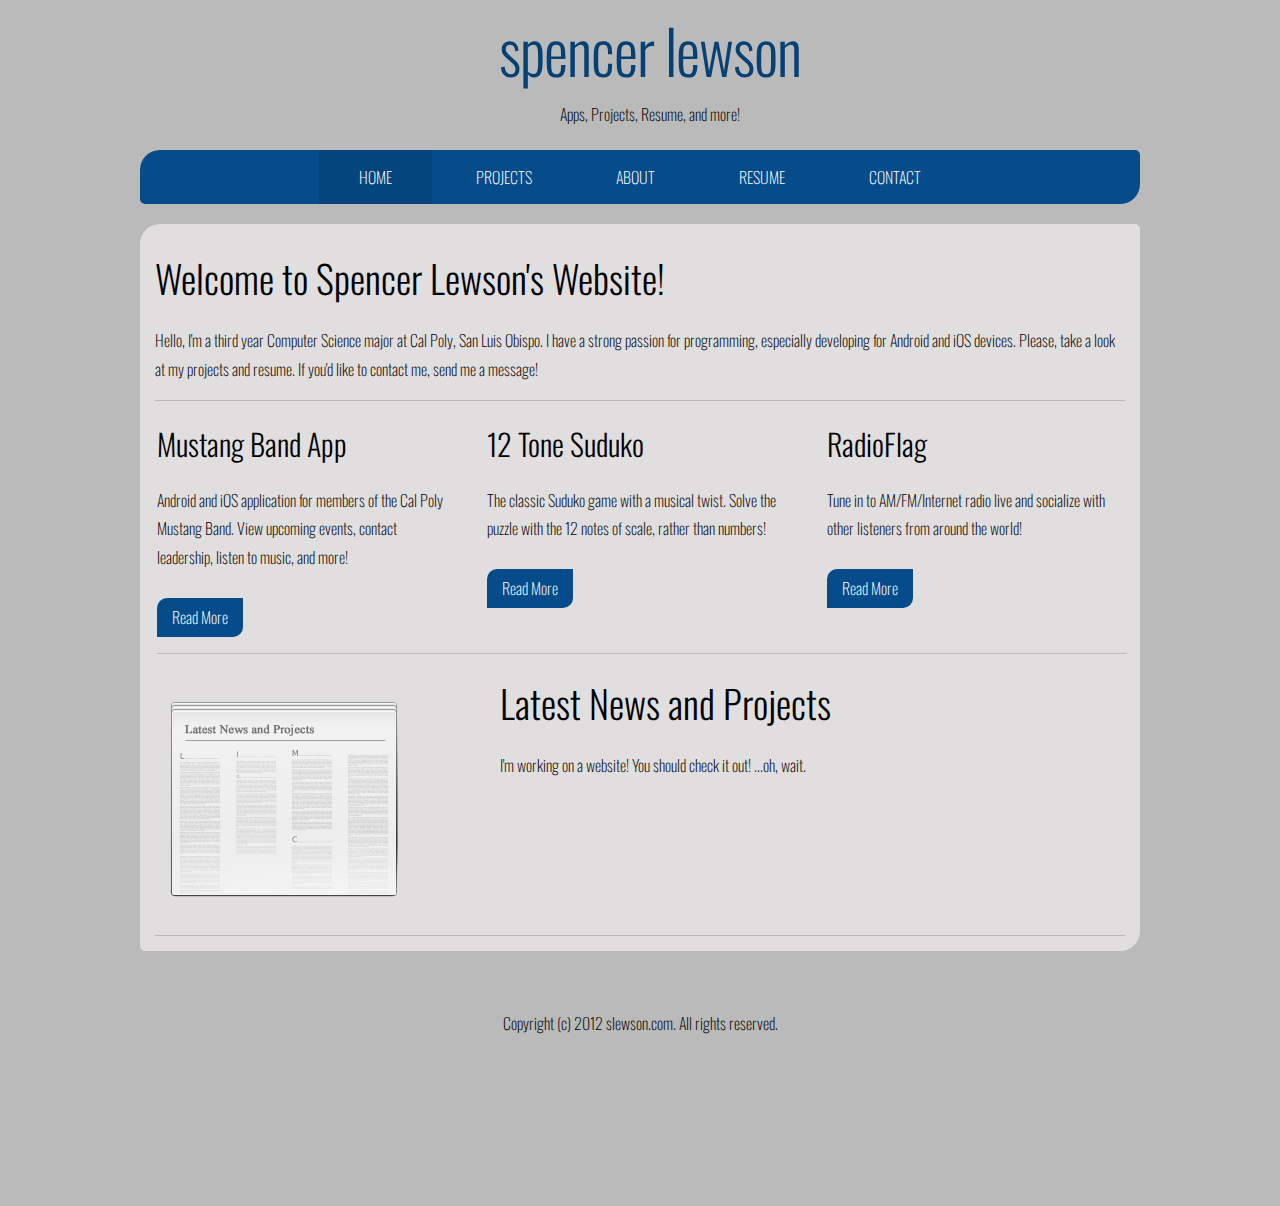
==== index.html @ 7179f389 "Adding web stuff" ====
<!DOCTYPE html PUBLIC "-//W3C//DTD XHTML 1.0 Strict//EN" "http://www.w3.org/TR/xhtml1/DTD/xhtml1-strict.dtd">
<!--
Design by Free CSS Templates
http://www.freecsstemplates.org
Released for free under a Creative Commons Attribution 2.5 License

Name       : OfficialWork 
Description: A two-column, fixed-width design with dark color scheme.
Version    : 1.0
Released   : 20121012

-->
<html xmlns="http://www.w3.org/1999/xhtml">
<head>
<meta name="keywords" content="" />
<meta name="description" content="" />
<meta http-equiv="content-type" content="text/html; charset=utf-8" />
<title>Spencer Lewson</title>
<link href="http://fonts.googleapis.com/css?family=Oswald" rel="stylesheet" type="text/css" />
<link href="style.css" rel="stylesheet" type="text/css" media="screen" />
<script type="text/javascript" src="jquery/jquery-1.4.2.min.js"></script>
<script type="text/javascript" src="jquery/jquery.gallerax-0.2.js"></script>
<style type="text/css">
@import "gallery.css";
</style>
</head>
<body>
<div id="wrapper">
	<div id="header">
		<div id="logo">
			<h1><a href="#">Spencer Lewson</a></h1>
			<p><a href="http://www.slewson.com">Apps, Projects, Resume, and more!</a></p>
		</div>
	</div>
	<!-- end #header -->
	<div id="menu">
		<ul>
			<li class="current_page_item"><a href="index.html">Home</a></li>
			<li><a href="projects.html">Projects</a></li>
			<li><a href="about.html">About</a></li>
			<li><a href="resume.html">Resume</a></li>
			<li class="last"><a href="contact.html">Contact</a></li>
		</ul>
	</div>

	<div class="sub_background" >

	<div id="welcome">
		<h2 class="title"><a href="#">Welcome to Spencer Lewson's Website!</a></h2>
		<div class="entry">
			<p>Hello, I'm a third year Computer Science major at Cal Poly, San Luis Obispo.  I have a strong passion for programming, especially developing for Android and iOS devices.  Please, take a look at my projects and resume.  If you'd like to contact me, send me a message!</p>
		</div>
	</div>
	<div id="three-columns">
		<div id="column1">
			<h2>Mustang Band App</h2>
			<p>Android and iOS application for members of the Cal Poly Mustang Band.  View upcoming events, contact leadership, listen to music, and more!</p>
			<p><a href="mustangbandapp.html" class="link-style">Read More</a></p>
		</div>
		<div id="column2">
			<h2>12 Tone Suduko</h2>
			<p>The classic Suduko game with a musical twist.  Solve the puzzle with the 12 notes of scale, rather than numbers!</p>
			<p><a href="twelvetonesudoku.html" class="link-style">Read More</a></p>
		</div>
		<div id="column3">
			<h2>RadioFlag</h2>
			<p>Tune in to AM/FM/Internet radio live and socialize with other listeners from around the world!</p>
			<p><a href="http://www.radioflag.com/" class="link-style">Read More</a></p>
		</div>
	</div>
	<div id="two-columns">
		<div id="col1">
			<h2>Latest News and Projects</h2>
			<p>I'm working on a website!  You should check it out!  ...oh, wait.</p>
		</div>
		<div id="col2"><img src="images/news_icon.png" alt="" width="256" height="256" class="image-style" /> </div>
	</div>
	<!-- end #page --> 
</div>
<div id="footer">
	<p>Copyright (c) 2012 slewson.com. All rights reserved.</p>
</div>

</div>
<!-- end #footer -->
</body>
</html>
---- style.css ----
/*
Design by Free CSS Templates
http://www.freecsstemplates.org
Released for free under a Creative Commons Attribution 2.5 License
*/

body {
	margin: 0;
	padding: 0;
	background: #BABABA;
	font-family: 'Oswald', sans-serif;
	font-size: 16px;
	font-weight: 200;
	color: #000000;
}

h1, h2, h3 {
	margin: 0;
	padding: 0;
	font-weight: 300;
	color: #064C8A;
}

h1 {
	font-size: 2em;
}

h2 {
	font-size: 2.4em;
}

h3 {
	font-size: 1.6em;
}

p, ul, ol {
	margin-top: 0;
	line-height: 180%;
}

ul, ol {
}

a {
	text-decoration: none;
	color: #091478;
}

a:hover {
}

div.sub_background{
	background: #E0DEDF;
	width: 970px;
	margin: 20px auto 0px auto;
	border-top: 10px solid #E0DEDF;
	padding: 15px;
	border-radius: 20px 5px 20px 5px;
}

img.screenshot {
   padding: 2px;
   margin: 0;
   border-style: solid;
   border-color: #064C8A;
   border-width: 1 px;
   width: 180px;
   height: 320px;

}

div.div_screenshot{
   padding: 2px;
   margin: 0;
   border-style: solid;
   border-color: #064C8A;
   border-width: 1 px;
}

#page_body {
	overflow: hidden;
	width: 1000px;
	padding: 0px 0px;
	background: #000000;
}

#wrapper {
	padding: 0;
	background: url(images/main-image-bg.jpg) no-repeat center top;
}

/* Header */

#header {
	width: 940px;
	height: 150px;
	margin: 0 auto;
}

/* Logo */

#logo {
	width: 960px;
	height: 150px;
	margin: 0px auto 30px auto;
	color: #000000;
}

#logo h1, #logo p {
	margin: 0;
	padding: 0;
}

#logo h1 {
	line-height: 100px;
	letter-spacing: -1px;
	text-align: center;
	text-transform: lowercase;
	font-size: 3.8em;
}

#logo p {
	text-align: center;
	color: #000000;
}

#logo p a {
	color: #000000;
}

#logo a {
	border: none;
	background: none;
	text-decoration: none;
	color: #054175;
}

/* Search */

#search {
	float: right;
	width: 280px;
	height: 60px;
	padding: 20px 0px 0px 0px;
	background: #323435;
	border-bottom: 4px solid #BABABA;
}

#search form {
	height: 41px;
	margin: 0;
	padding: 10px 0 0 20px;
}

#search fieldset {
	margin: 0;
	padding: 0;
	border: none;
}

#search-text {
	width: 170px;
	padding: 6px 5px 2px 5px;
	border: none;
	background: #000000;
	text-transform: lowercase;
	font: normal 11px Arial, Helvetica, sans-serif;
	color: #464032;
}

#search-submit {
	width: 50px;
	height: 23px;
	border: 1px solid #525252;
	background: #525252;
	font-weight: bold;
	font-size: 10px;
	color: #000000;
}

/* Menu */

#menu {
	overflow: hidden;
	width: 1000px;
	padding: 0px auto 30px auto;
	margin: 0px auto 0px auto;
	background: #064C8A;
	border-radius: 20px 5px 20px 5px;
	font-size: 20px;
	color: #000000;
}

#menu ul {
	margin: 0px 0px 0px 0px;
	padding: 0px 0px;
	list-style: none;
	line-height: normal;
	text-align: center;
}

#menu li {
	display: inline-block;
}

#menu a {
	display: block;
	padding: 15px 40px 15px 40px;
	text-decoration: none;
	text-transform: uppercase;
	text-align: center;
	font-size: 16px;
	font-weight: 200;
	color: #FFFFFF;
	border: none;
}

#menu a:hover, #menu .current_page_item a {
	text-decoration: none;
}

#menu .current_page_item a {
	background: #05457D;
	color: #FFFFFF;
}

#menu .last {
	border-right: none;
}

/* Page */

#page {
	overflow: hidden;
	width: 940px;
	margin: 0px auto;
	padding: 30px 30px;
	background: #FFFFFF;
	border: 1px solid #D4D4D4;
}

/* Content */

#content {
	float: left;
	width: 600px;
	padding: 10px 0px 0px 0px;
}

.post {
}

.post .title {
	margin-bottom: 10px;
	padding: 12px 0px 20px 0px;
	letter-spacing: -1px;
	color: #064C8A;
}

.post .title a {
	color: #064C8A;
	border: none;
}

.post .meta {
	height: 30px;
	border-bottom: 1px solid #BABABA;
	margin: 0px;
	padding: 0px 0px 0px 0px;
	text-align: left;
	font-family: Arial, Helvetica, sans-serif;
	font-size: 13px;
	font-weight: bold;
}

.post .meta .date {
	float: left;
	height: 24px;
	padding: 3px 15px;
	color: #BBBBBB;
}

.post .meta .posted {
	float: right;
	height: 24px;
	padding: 3px 15px;
	color: #BBBBBB;
}

.post .meta a {
	color: #BBBBBB;
}

.post .entry {
	padding: 0px 0px 20px 0px;
	padding-bottom: 20px;
	text-align: justify;
}

.links {
	padding-top: 20px;
	font-size: 12px;
	font-weight: bold;
}

/* Sidebar */

#sidebar {
	float: right;
	width: 280px;
	padding: 30px 0px 0px 0px;
	color: #383838;
}

#sidebar ul {
	margin: 0;
	padding: 0;
	list-style: none;
}

#sidebar li {
	margin: 0;
	padding: 0;
}

#sidebar li ul {
	margin: 0px 0px;
	padding-bottom: 30px;
}

#sidebar li li {
	line-height: 35px;
	border-bottom: 1px dotted #BABABA;
	margin: 0px 0px;
	border-right: none;
}

#sidebar li a {
	background: url(images/img03.gif) no-repeat left 6px;
}

#sidebar li li span {
	display: block;
	margin-top: -20px;
	padding: 0;
	font-size: 11px;
	font-style: italic;
}

#sidebar h2 {
	padding: 0px 0px 30px 0px;
	letter-spacing: -1px;
	font-size: 1.8em;
	color: #101010;
}

#sidebar p {
	margin: 0 0px;
	padding: 10px 30px 20px 30px;
	text-align: justify;
}

#sidebar a {
	border: none;
	color: #383838;
}

#sidebar a:hover {
	text-decoration: underline;
	color: #181818;
}

/* Calendar */

#calendar {
}

#calendar_wrap {
	padding: 20px;
}

#calendar table {
	width: 100%;
}

#calendar tbody td {
	text-align: center;
}

#calendar #next {
	text-align: right;
}

/* Footer */

#footer {
	overflow: hidden;
	width: 1000px;
	height: 200px;
	margin: 0 auto;
	padding: 40px 0 15px 0;
}

#footer p {
	margin: 0;
	padding-top: 20px;
	line-height: normal;
	text-align: center;
	color: #000000;
}

#footer a {
	color: #000000;
}

#three-columns {
	overflow: hidden;
	width: 970px;
	margin: 20px 20px 20px 2px;
	padding: 0px 0px 0px 0px;
	border-bottom: 1px solid #BABABA;
	color: #000000;
}

#three-columns h2 {
	padding: 0px 0px 20px 0px;
	font-size: 30px;
	color: #000000;
}

#three-columns #column1 {
	float: left;
	width: 290px;
	margin-right: 40px;
}

#three-columns #column2 {
	float: left;
	width: 290px;
}

#three-columns #column3 {
	float: right;
	width: 300px;
}

.link-style {
	display: inline-block;
	margin-top: 10px;
	padding: 5px 15px;
	background: #064C8A;
	border-radius: 10px 0px 10px 0px;
	color: #FFFFFF;
}

.link-style2 {
	display: inline-block;
	margin-top: 10px;
	padding: 10px 25px;
	background: #064C8A;
	border-radius: 10px 0px 10px 0px;
	font-size: 20px;
	color: #FFFFFF;
}

#welcome {
	width: 970px;
	margin: auto;
	border-bottom: 1px solid #BABABA;
	color: #000000;
}

#welcome h2 {
	padding: 0px 0px 20px 0px;
}

#welcome h2 a {
	color: #000000;
}

#welcome a {
	color: #000000;
}

#banner {
	overflow: hidden;
	width: 1000px;
	margin: 0px auto;
	padding: 30px 0px;
	border-top: 1px solid #D4D4D4;
	border-bottom: 1px solid #BABABA;
}


#two-columns {
	overflow: hidden;
	width: 970px;
	margin: 20px auto 0px 0px;
	padding: 0px 0px 0px 0px;
	border-bottom: 1px solid #BABABA;
}

#two-columns #col1 {
	float: right;
	width: 625px;
	color: #000000;
}

#two-columns #col2 {
	float: left;
	width: 305px;
}

#two-columns h2 {
	padding: 0px 0px 20px 0px;
	color: #000000;
}

#two-columns .image-style {
}

#two-columns .text-style {
	padding-bottom: 10px;
	border: 10px solid #000000;
	text-align: center;
	font-size: 20px;
}

#two-columns-bordered {
	overflow: hidden;
	width: 1000px;
	margin: 0px auto;
	padding: 30px 0px;
	border-bottom: 1px solid #BABABA;
}

#two-columns-bordered {
	overflow: hidden;
	width: 1000px;
	margin: 0px auto;
	padding: 30px 0px;
}

#two-columns-bordered #col1 {
	float: right;
	width: 640px;
	color: #000000;
}

#two-columns-bordered #col2 {
	float: left;
	width: 320px;
}

#two-columns-bordered h2 {
	padding: 0px 0px 20px 0px;
	color: #000000;
}

#two-columns-bordered .image-style {
}

#two-columns-bordered .text-style {
	padding-bottom: 10px;
	border: 10px solid #000000;
	text-align: center;
	font-size: 20px;
}
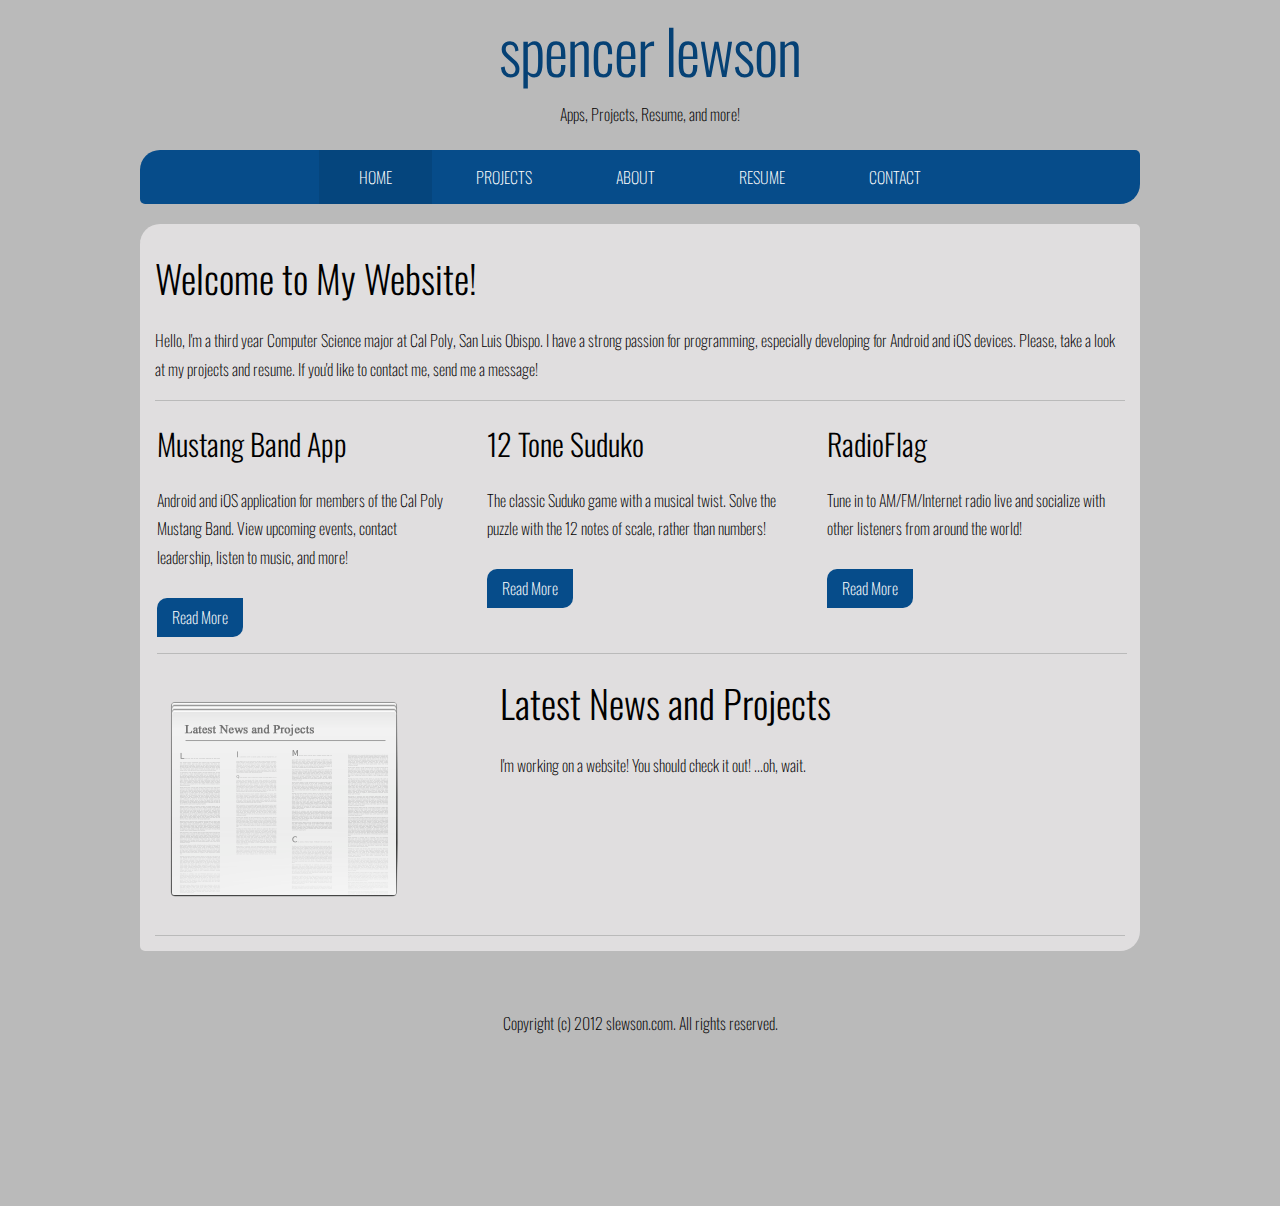
==== commit 96025f2e: "Testing Git on OSX" ====
--- a/index.html
+++ b/index.html
@@ -46,7 +46,7 @@
 	<div class="sub_background" >
 
 	<div id="welcome">
-		<h2 class="title"><a href="#">Welcome to Spencer Lewson's Website!</a></h2>
+		<h2 class="title"><a href="#">Welcome to My Website!</a></h2>
 		<div class="entry">
 			<p>Hello, I'm a third year Computer Science major at Cal Poly, San Luis Obispo.  I have a strong passion for programming, especially developing for Android and iOS devices.  Please, take a look at my projects and resume.  If you'd like to contact me, send me a message!</p>
 		</div>
